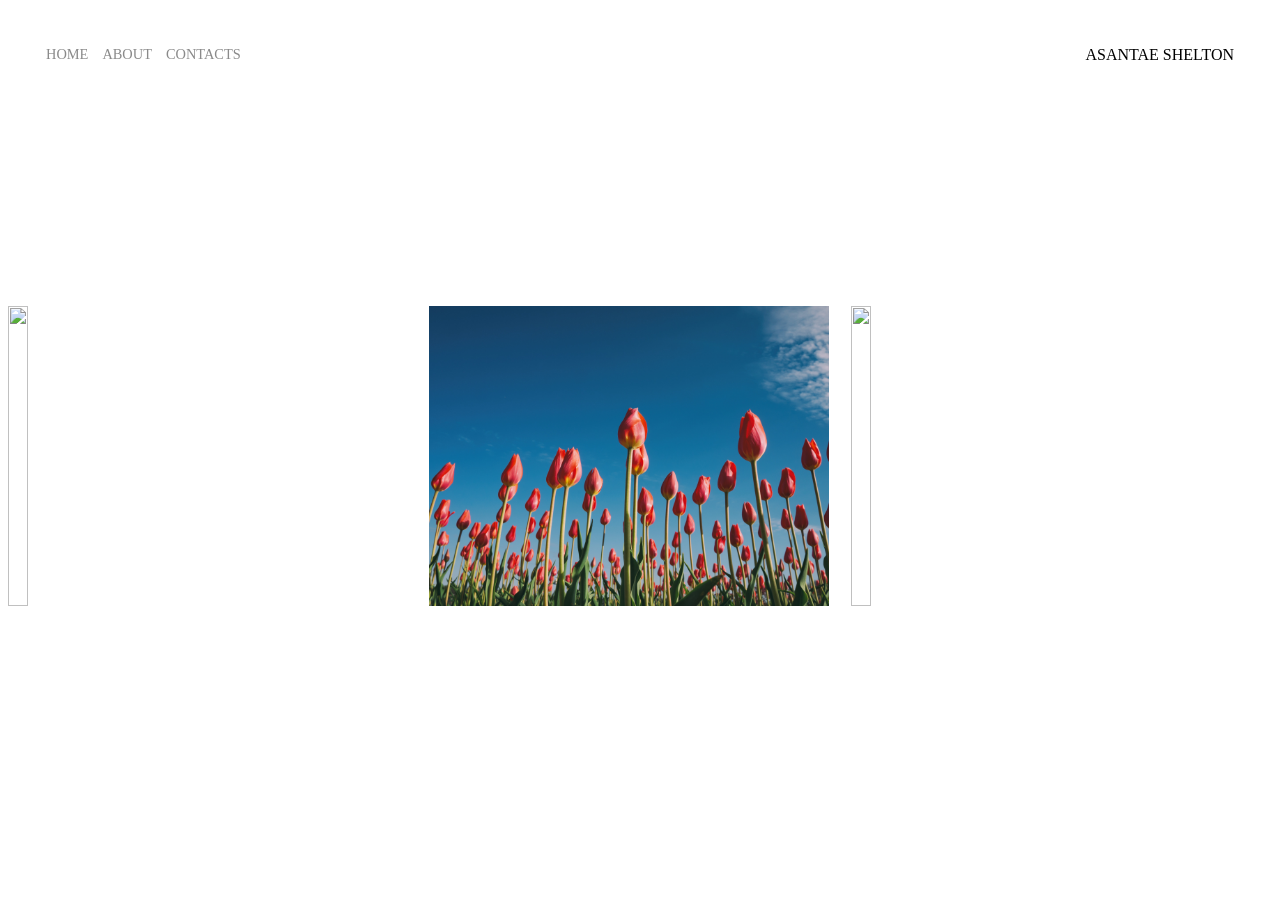
==== index.html @ ac709e6c "first commit" ====
<!DOCTYPE html>
<html>
    <head>
        <meta charset="utf-8"/>
        <title>Home Page</title>
<link rel="stylesheet" href="stylesheet.css">
    </head>
    <body>
      <div class="container">
          <div class="pagenav">

            <div class="pagenav-left">
              <div class="pagenav-links">
                <a href="index.html">Home</a>
              </div>
              <div class="pagenav-links">
                <a href="about.html">About</a>
              </div>
              <div class="pagenav-links">
                <a href="contact.html">Contacts</a>
             </div>
           </div>
           <div class="pagenav-right">
             <div class="name">
               <div>ASANTAE SHELTON</div>
             </div>
           </div>
          </div>
        </div>
        <div class="content">
          <div class="portfoliobox">
              <div class="imgbox">
                  <img src="img1.jpg">
              </div>
              <div class="subtitlebox">
                 <div class="subtitle">
                     <h2>Projects</h2>
                     <p>This the the page contents for "Projects"</p>
                  </div>
             </div>
          </div>
          <div class="portfoliobox">
              <div class="imgbox">
                  <img src="img3.jpg">
              </div>
              <div class="subtitlebox">
                  <div class="subtitle">
                      <h2>Title 2</h2>
                      <p>This is the page contents for "Title 2"</p>
                  </div>
              </div>
          </div>
          <div class="portfoliobox">
              <div class="imgbox">
                  <img src="img2.jpg">
              </div>
              <div class="subtitlebox">
                  <div class="subtitle">
                    <h2>Title 3</h2>
                    <p>This the the page contents for "Title 3"</p>
                  </div>
              </div>
          </div>
      </div>
    </body>
</html>
---- stylesheet.css ----
/* NAVIGATION BAR */
.body {
  margin: 0px;
}

.container {
  display: grid;
  grid-template-columns: 1fr;
}

.pagenav {
  display: flex;
  justify-content: space-between;
  padding: 38px;
}

.pagenav-left {
  display: flex;
}

.pagenav > .pagenav-left > div {
  margin-right: 14px;
  font-size: 0.9em;
  text-transform: uppercase;
}

.pagenav-links {
  height: 22px;
  border-bottom: 1px solid tranparent;
  transition: border-bottom 0.5s;
}

.pagenav-links a {
  color: #8a8a8a;
  text-decoration: none;
  transition: color 0.5s;
}

.pagenav-links:hover {
  border-bottom: 1px solid black;
}

.pagenav-links a:hover {
  color: black;
  transition: color 0.5s;
}

/* HOME MENU */

.content{
  width: 100%;
  height: 350px;
  margin: 200px auto 0;
  display: grid;
  grid-template-columns: 1fr 1fr 1fr;
}

.portfoliobox{
  position: relative;
  width: 100%;
  height: 304px;
  background: transparent;
 
}

.imgbox{
  position: absolute;
  overflow: hidden;
}

.content > .portfoliobox > .imgbox > img{
  height: 300px;
  width: 100%;
  background-size: cover;
  max-height: 300px;
  transition: transform 1.5s;
}

.content > .portfoliobox:hover > .imgbox > img{
  overflow: hidden;
  transform: scale(1.5);
}

.content > .portfoliobox > .subtitlebox{
  position: absolute;
  transition: background-color 0.75s;
  background-color: transparent;
  top: 0px;
  left: 0px;
  right: 0px;
  bottom: 0px;
}

.content > .portfoliobox:hover > .subtitlebox{
  background-color: rgba(0, 0, 0, .9);
}

.content > .portfoliobox > .subtitlebox > .subtitle{
  position: absolute;
  top: 50%;
  transform: translateY(-50%);
  text-align: center;
  padding: 15px;
  transition: color 0.65s;
  color: transparent;
  margin-left: 50px;
  margin-right: 50px;
}

.content > .portfoliobox > .subtitlebox > .subtitle > h2{
  margin: 0px;
  padding: 0px;
  font-size: 40px;
  transition: color 0.65s;
  color: transparent;
}


.content > .portfoliobox:hover > .subtitlebox > .subtitle > h2{
  color: #fff;
}

.content > .portfoliobox:hover > .subtitlebox > .subtitle {
  color: seagreen;
}
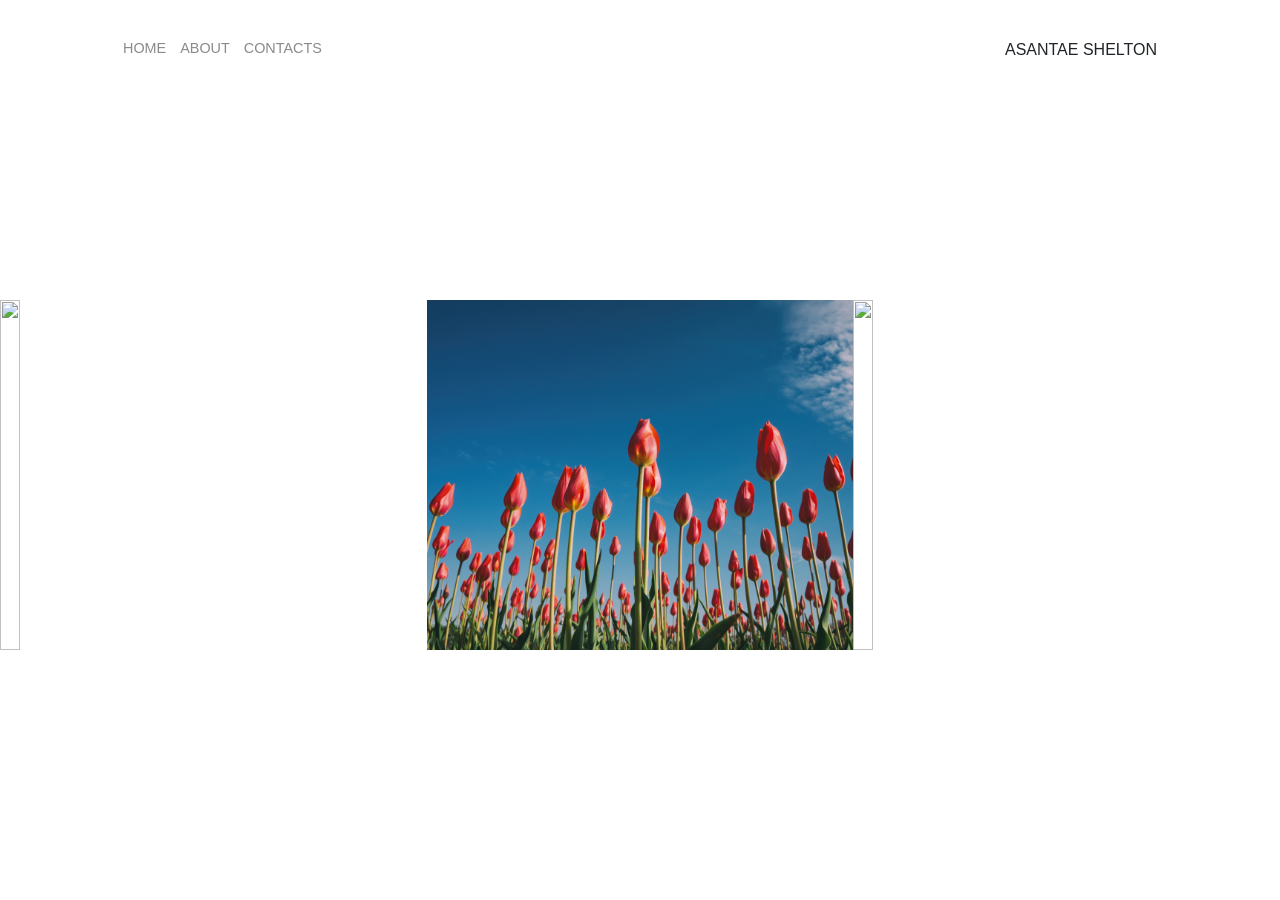
==== commit c0d5d103: "Added new pictures, added new page (education, projects, work history) and changed animation a littl" ====
--- a/index.html
+++ b/index.html
@@ -3,6 +3,7 @@
     <head>
         <meta charset="utf-8"/>
         <title>Home Page</title>
+<link rel="stylesheet" href="https://stackpath.bootstrapcdn.com/bootstrap/4.4.1/css/bootstrap.min.css" integrity="sha384-Vkoo8x4CGsO3+Hhxv8T/Q5PaXtkKtu6ug5TOeNV6gBiFeWPGFN9MuhOf23Q9Ifjh" crossorigin="anonymous">
 <link rel="stylesheet" href="stylesheet.css">
     </head>
     <body>
@@ -26,40 +27,46 @@
              </div>
            </div>
           </div>
-        </div>
+      </div>
         <div class="content">
           <div class="portfoliobox">
               <div class="imgbox">
                   <img src="img1.jpg">
               </div>
-              <div class="subtitlebox">
-                 <div class="subtitle">
-                     <h2>Projects</h2>
-                     <p>This the the page contents for "Projects"</p>
-                  </div>
-             </div>
+              <a href="projects.html">
+                <div class="subtitlebox">
+                    <div class="subtitle">
+                      <h2>Projects</h2>
+                      <p>This page contains all of my projects as well as projects in progress. There may not be anything here yet, but eventually I hope to add 3-5 noteworthy projects to it.</p>
+                    </div>
+                </div>
+              </a>
           </div>
           <div class="portfoliobox">
               <div class="imgbox">
                   <img src="img3.jpg">
               </div>
-              <div class="subtitlebox">
-                  <div class="subtitle">
-                      <h2>Title 2</h2>
-                      <p>This is the page contents for "Title 2"</p>
-                  </div>
-              </div>
+              <a href="workhistory.html">
+                <div class="subtitlebox">
+                    <div class="subtitle">
+                      <h2>Work History</h2>
+                      <p>This page contains a list of my full work history as well as my official resume.</p>
+                    </div>
+                </div>
+              </a>
           </div>
           <div class="portfoliobox">
               <div class="imgbox">
                   <img src="img2.jpg">
               </div>
-              <div class="subtitlebox">
-                  <div class="subtitle">
-                    <h2>Title 3</h2>
-                    <p>This the the page contents for "Title 3"</p>
-                  </div>
-              </div>
+              <a href="Education.html">
+                <div class="subtitlebox">
+                    <div class="subtitle">
+                        <h2>Education</h2>
+                        <p>This page is where you can find the my education.</p>
+                    </div>
+                </div>
+              </a>
           </div>
       </div>
     </body>
--- a/stylesheet.css
+++ b/stylesheet.css
@@ -1,7 +1,7 @@
 
 /* NAVIGATION BAR */
 .body {
-  margin: 0px;
+  margin: 10px;
 }
 
 .container {
@@ -59,7 +59,7 @@
 .portfoliobox{
   position: relative;
   width: 100%;
-  height: 304px;
+  height: 354px;
   background: transparent;
  
 }
@@ -70,10 +70,10 @@
 }
 
 .content > .portfoliobox > .imgbox > img{
-  height: 300px;
+  height: 350px;
   width: 100%;
   background-size: cover;
-  max-height: 300px;
+  max-height: 350px;
   transition: transform 1.5s;
 }
 
@@ -82,7 +82,7 @@
   transform: scale(1.5);
 }
 
-.content > .portfoliobox > .subtitlebox{
+.content a > .subtitlebox{
   position: absolute;
   transition: background-color 0.75s;
   background-color: transparent;
@@ -92,35 +92,58 @@
   bottom: 0px;
 }
 
-.content > .portfoliobox:hover > .subtitlebox{
+.content a:hover > .subtitlebox{
   background-color: rgba(0, 0, 0, .9);
 }
 
-.content > .portfoliobox > .subtitlebox > .subtitle{
+.content a > .subtitlebox > .subtitle{
   position: absolute;
   top: 50%;
   transform: translateY(-50%);
   text-align: center;
   padding: 15px;
-  transition: color 0.65s;
+  transition: color 0.65s ease;
   color: transparent;
   margin-left: 50px;
   margin-right: 50px;
 }
 
-.content > .portfoliobox > .subtitlebox > .subtitle > h2{
+.content a > .subtitlebox > .subtitle > h2{
   margin: 0px;
   padding: 0px;
   font-size: 40px;
-  transition: color 0.65s;
+  transition: color 0.65s ease-in-out;
   color: transparent;
 }
 
 
-.content > .portfoliobox:hover > .subtitlebox > .subtitle > h2{
+.content a:hover > .subtitlebox > .subtitle > h2{
   color: #fff;
 }
 
-.content > .portfoliobox:hover > .subtitlebox > .subtitle {
+.content a:hover > .subtitlebox > .subtitle {
   color: seagreen;
+}
+
+.content a{
+  text-decoration: none;
+}
+
+/* Page Information Template*/
+
+.pageInfo{
+
+  margin-left: 150px;
+  margin-right: 150px;
+
+  background-color: lightgray;
+}
+
+.pageHeader{
+  text-align: center;
+}
+
+.pageBody{
+  padding: 50px;
+  text-indent: 25px;
 }
